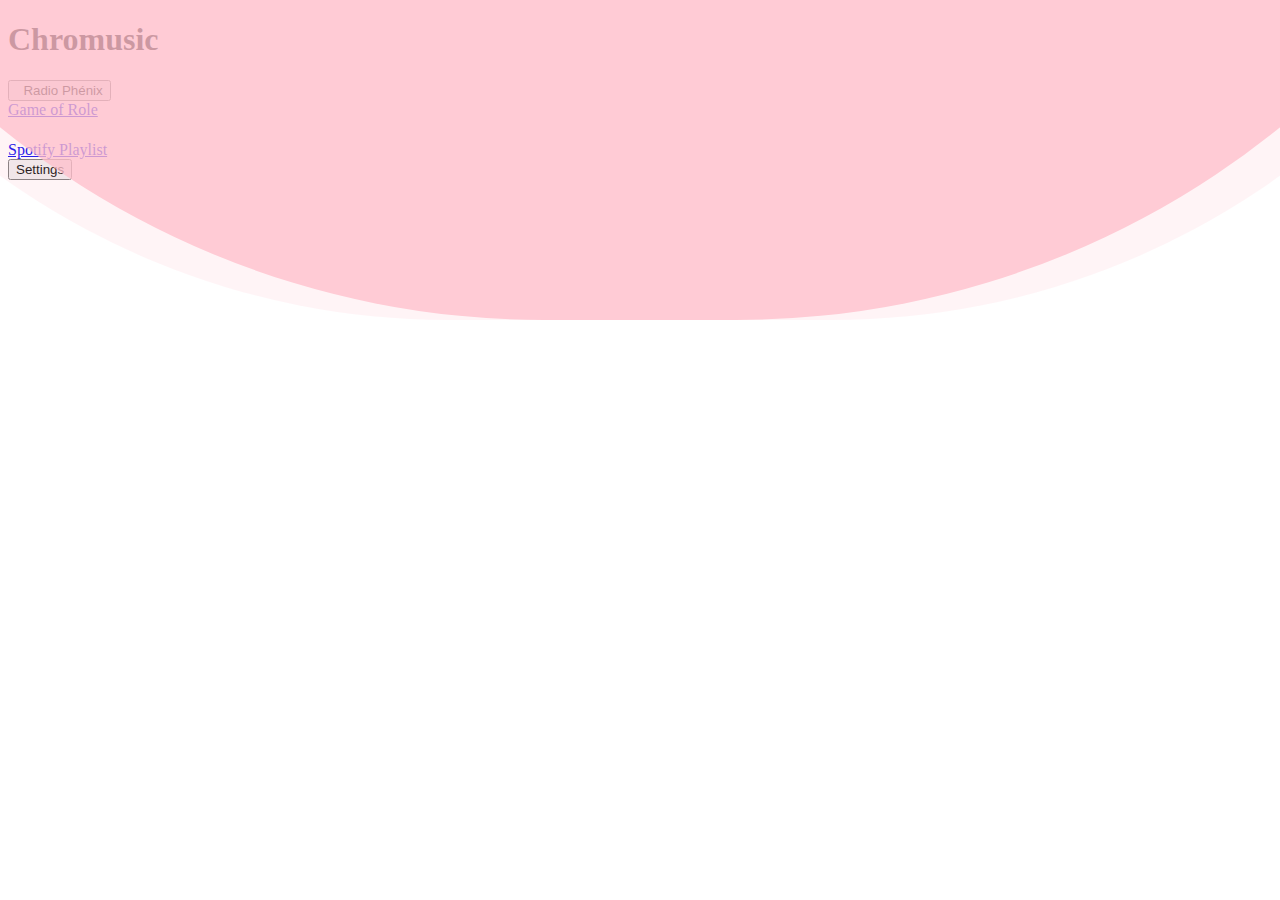
==== webPage/index.html @ 362e1045 "feat : add a special page to handle spotify" ====
<!DOCTYPE HTML>
<html>

<head>
    <meta charset="utf-8" />
    <meta name="viewport" content="width=device-width, initial-scale=1.0" />
    <script src="../bootstrap/jquery-1.12.4.min.js"></script>
    <script src="../bootstrap/bootstrap.min.js"></script>
    <link href="https://fonts.googleapis.com/css?family=Bungee|Source+Sans+Pro&display=swap" rel="stylesheet" />
    <link href="main.css" rel="stylesheet">
    <link href="../css/floatingBg.css" rel="stylesheet">
    <link rel="stylesheet" href="https://cdnjs.cloudflare.com/ajax/libs/font-awesome/5.15.3/css/all.min.css"
        integrity="sha512-iBBXm8fW90+nuLcSKlbmrPcLa0OT92xO1BIsZ+ywDWZCvqsWgccV3gFoRBv0z+8dLJgyAHIhR35VZc2oM/gI1w=="
        crossorigin="anonymous" referrerpolicy="no-referrer" />
    <link rel="icon" type="image/x-icon" href="../icon.png">
    <script src="js/main.js"></script>
    <script src="js/phenixRadio.js"></script>
    <title>Chromusic</title>
</head>

<body>
    <div class="floating-bg">
    </div>
    <div class="container">
        <div id="source-modal" class="modal" tabindex="-1" style="display: block;" aria-modal="true" role="dialog">
            <div class="modal-dialog modal-lg">
                <div class="modal-content">
                    <div class="modal-header">
                        <h1 class="modal-title">Chromusic</h1>
                    </div>
                    <div class="modal-body">
                        <div>
                            <button class="btn btn-secondary" id="phenixRadioPlayPauseButton">
                                <i class="fas fa-play fa-fw"></i>&nbsp; Radio Phénix
                            </button>
                        </div>
                        <div class="mt-2">
                            <a href="./spotify.html?playing=GameOfRole" class="btn btn-secondary">Game of Role</a>
                        </div>
                        <div class="mt-2">
                            <h5></h5>
                            <a href="./spotify.html?playing=Playlist" class="btn btn-secondary">Spotify Playlist</a>
                        </div>
                        <div class="mt-2">
                            <button type="button" class="btn btn-secondary" id="settingsButton">Settings</button>
                            <div id="additionalParams" style="display: none;" class="mt-2 ">
                                <h5>Themes available</h5>
                                <div class="row">
                                    <div class="col-6">
                                        <img src="./assets/themes/minty.png" alt="Minty Theme" class="img-fluid">
                                    </div>
                                    <div class="col-6">
                                        <img src="./assets/themes/quartz.png" alt="Quartz Theme" class="img-fluid">
                                    </div>
                                </div>
                                <div class="mt-1 row">
                                    <div class="col-6">
                                        <img src="./assets/themes/solar.png" alt="Solar Theme" class="img-fluid">
                                    </div>
                                    <div class="col-6">
                                        <img src="./assets/themes/vapor.png" alt="Vapor Theme" class="img-fluid">
                                    </div>
                                </div>
                                <div class="d-flex justify-content-between mt-2">
                                    <div class="col-6">
                                        <select class="form-select" id="themeSelector">
                                            <option value="vapor">Vapor</option>
                                            <option value="minty">Minty</option>
                                            <option value="quartz">Quartz</option>
                                            <option value="solar">Solar</option>
                                        </select>
                                    </div>
                                    <button class="btn btn-success" id="saveThemeButton">Save Theme</button>
                                </div>
                                <hr>
                                <p>Hello there, you can access to the shitty code <a
                                        href="https://github.com/HaiseB/chromusic" target="_blank">here</a>! &#128526;
                                </p>
                            </div>
                        </div>
                    </div>
                </div>
            </div>
        </div>
    </div>

</body>

</html>
---- webPage/main.css ----
.fade-in {
    animation: fadeIn 3s;
    -webkit-animation: fadeIn 3s;
    -moz-animation: fadeIn 3s;
    -o-animation: fadeIn 3s;
    -ms-animation: fadeIn 3s;
}

@keyframes fadeIn {
    0% {
        opacity: 0;
    }

    100% {
        opacity: 1;
    }
}

@-moz-keyframes fadeIn {
    0% {
        opacity: 0;
    }

    100% {
        opacity: 1;
    }
}

@-webkit-keyframes fadeIn {
    0% {
        opacity: 0;
    }

    100% {
        opacity: 1;
    }
}

@-o-keyframes fadeIn {
    0% {
        opacity: 0;
    }

    100% {
        opacity: 1;
    }
}

@-ms-keyframes fadeIn {
    0% {
        opacity: 0;
    }

    100% {
        opacity: 1;
    }
}
---- css/floatingBg.css ----
.floating-bg{
    width:150vw;
    height:150vw;
    background-color:pink;
    opacity:0.8;
    position:absolute;
    top:-125vw;
    left:calc(50% - 75vw);
    border-radius:45%;
    animation:rotate 30s infinite;
  }
  
  .floating-bg::before{
    content:"";
    width:100%;
    height:100%;
    background:pink;
    position:absolute;
    top: 0;
    left:0;
    border-radius: 40%;
    opacity:0.2;
    animation: rotate 30s infinite;
    
  }
  
  @keyframes rotate {
    0% {
      transform: rotate(0);
    }
  
    100% {
      transform: rotate(360deg);
    }
  }
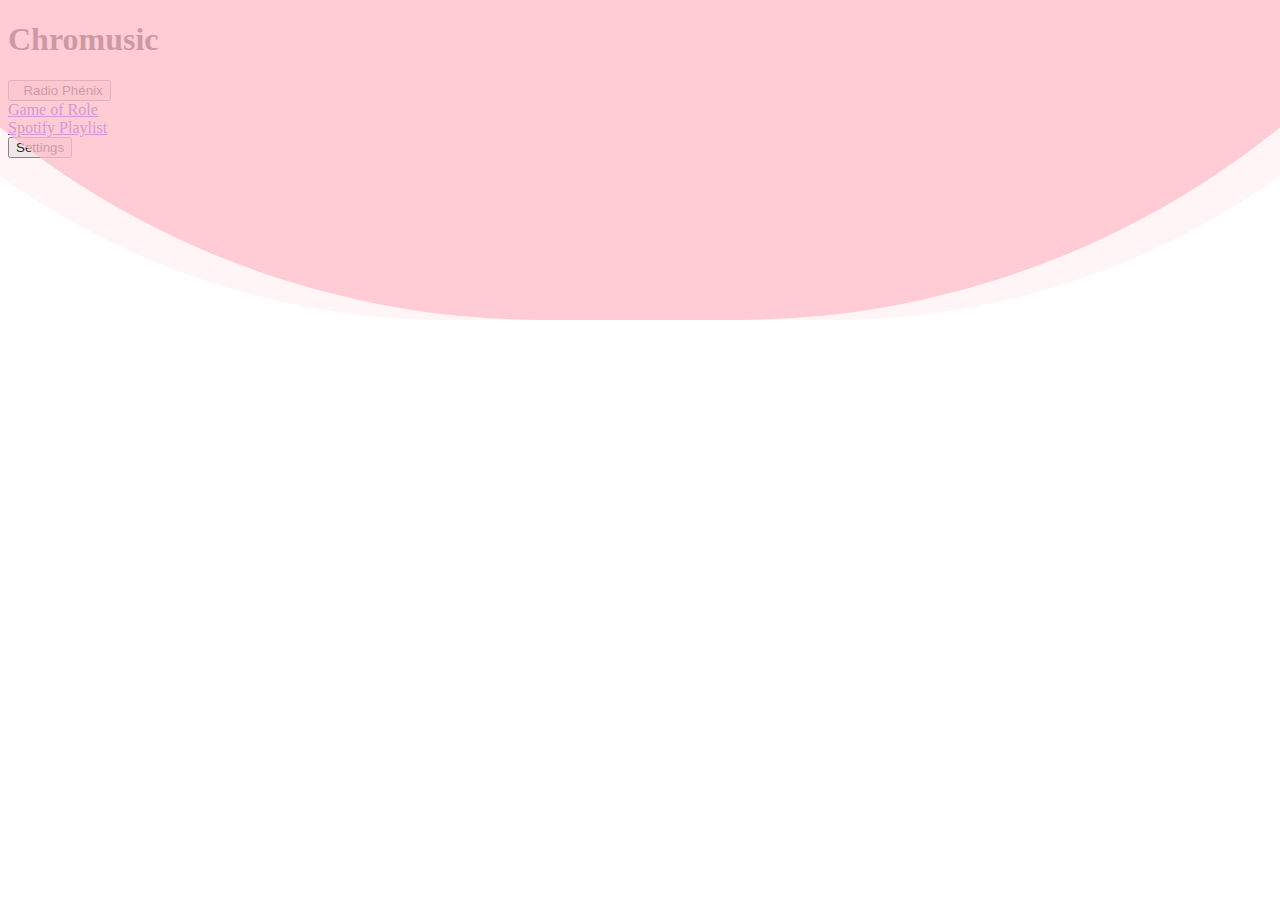
==== commit cbb7a486: "feat(spotify) : aded playlist + direct button but it does not work unfortunately" ====
--- a/webPage/index.html
+++ b/webPage/index.html
@@ -14,6 +14,8 @@
         crossorigin="anonymous" referrerpolicy="no-referrer" />
     <link rel="icon" type="image/x-icon" href="../icon.png">
     <script src="js/main.js"></script>
+    <script src="js/settings.js"></script>
+    <script src="js/themeSelectorForm.js"></script>
     <script src="js/phenixRadio.js"></script>
     <title>Chromusic</title>
 </head>
@@ -37,9 +39,9 @@
                         <div class="mt-2">
                             <a href="./spotify.html?playing=GameOfRole" class="btn btn-secondary">Game of Role</a>
                         </div>
-                        <div class="mt-2">
-                            <h5></h5>
-                            <a href="./spotify.html?playing=Playlist" class="btn btn-secondary">Spotify Playlist</a>
+                        <div class="btn-group mt-2" role="group" aria-label="Basic example">
+                            <a href="./spotify.html" class="btn btn-secondary">Spotify Playlist</a>
+                            <a href="./spotify.html?playing=true" class="btn btn-secondary"><i class="fas fa-play fa-fw"></i></a>
                         </div>
                         <div class="mt-2">
                             <button type="button" class="btn btn-secondary" id="settingsButton">Settings</button>
@@ -47,18 +49,22 @@
                                 <h5>Themes available</h5>
                                 <div class="row">
                                     <div class="col-6">
-                                        <img src="./assets/themes/minty.png" alt="Minty Theme" class="img-fluid">
+                                        <img id="mintyImage" src="./assets/themes/minty.png" alt="Minty Theme"
+                                            class="img-fluid">
                                     </div>
                                     <div class="col-6">
-                                        <img src="./assets/themes/quartz.png" alt="Quartz Theme" class="img-fluid">
+                                        <img id="quartzImage" src="./assets/themes/quartz.png" alt="Quartz Theme"
+                                            class="img-fluid">
                                     </div>
                                 </div>
-                                <div class="mt-1 row">
+                                <div class="row">
                                     <div class="col-6">
-                                        <img src="./assets/themes/solar.png" alt="Solar Theme" class="img-fluid">
+                                        <img id="solarImage" src="./assets/themes/solar.png" alt="Solar Theme"
+                                            class="img-fluid">
                                     </div>
                                     <div class="col-6">
-                                        <img src="./assets/themes/vapor.png" alt="Vapor Theme" class="img-fluid">
+                                        <img id="vaporImage" src="./assets/themes/vapor.png" alt="Vapor Theme"
+                                            class="img-fluid">
                                     </div>
                                 </div>
                                 <div class="d-flex justify-content-between mt-2">
@@ -73,9 +79,16 @@
                                     <button class="btn btn-success" id="saveThemeButton">Save Theme</button>
                                 </div>
                                 <hr>
-                                <p>Hello there, you can access to the shitty code <a
-                                        href="https://github.com/HaiseB/chromusic" target="_blank">here</a>! &#128526;
-                                </p>
+                                <figure class="text-end">
+                                    <blockquote class="blockquote">
+                                        <p class="mb-0">Hello there, you can access to the shitty code <a
+                                                href="https://github.com/HaiseB/chromusic" target="_blank">here</a>!
+                                            &#128526;</p>
+                                    </blockquote>
+                                    <figcaption class="blockquote-footer">
+                                        <cite title="Source Title">HaiseB</cite>
+                                    </figcaption>
+                                </figure>
                             </div>
                         </div>
                     </div>
--- a/webPage/main.css
+++ b/webPage/main.css
@@ -1,3 +1,15 @@
+.selected-theme {
+    opacity: 0.66;
+}
+
+.spotify-iframe {
+    margin-bottom: -80px;
+}
+
+.spotify-last-iframe {
+    height: 100px;
+}
+
 .fade-in {
     animation: fadeIn 3s;
     -webkit-animation: fadeIn 3s;
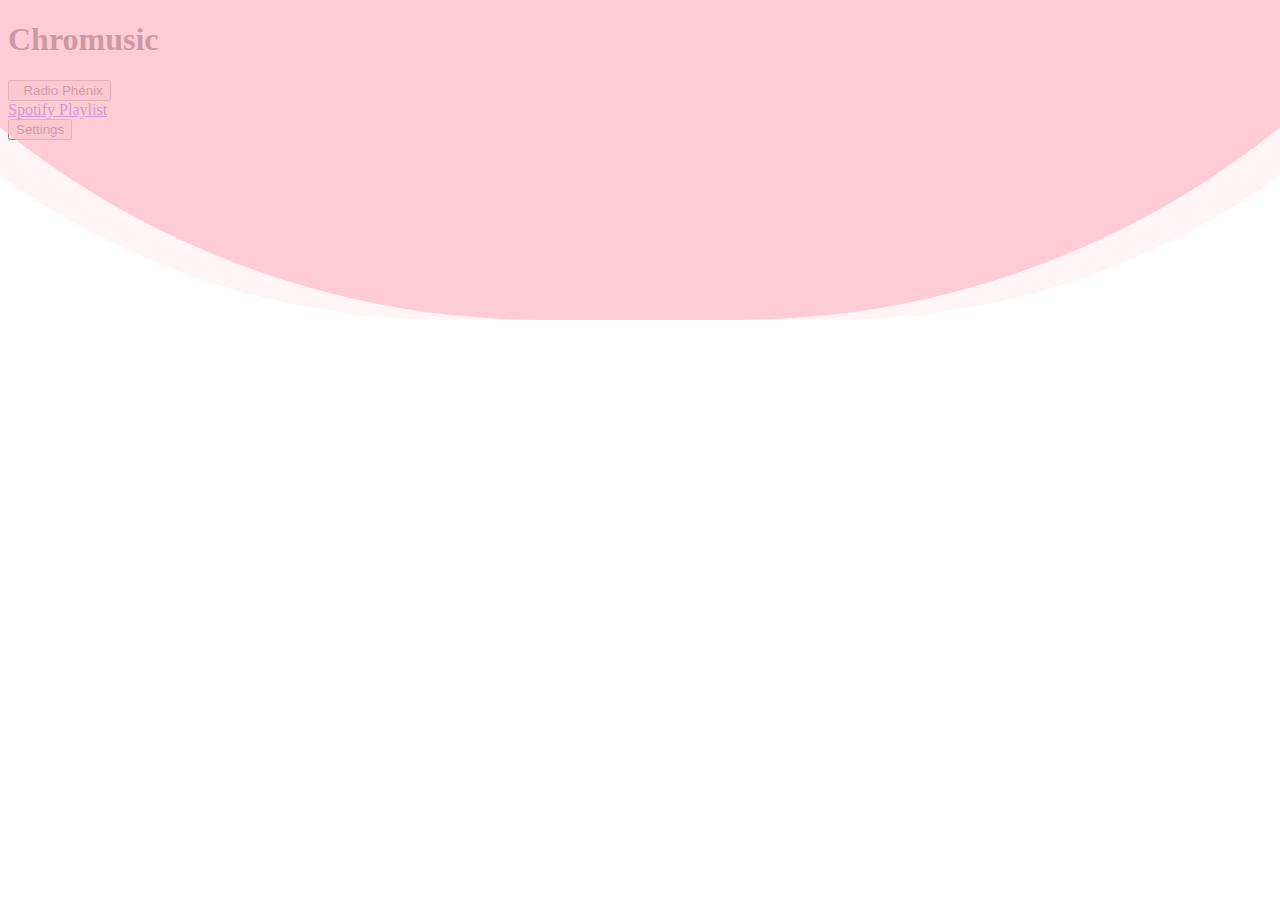
==== commit 942f9e9a: "refacto : remove game of role + rework iframe css to avoid replication for nothing" ====
--- a/webPage/index.html
+++ b/webPage/index.html
@@ -31,17 +31,14 @@
                         <h1 class="modal-title">Chromusic</h1>
                     </div>
                     <div class="modal-body">
-                        <div>
+                        <div class="d-flex justify-content-between">
                             <button class="btn btn-secondary" id="phenixRadioPlayPauseButton">
                                 <i class="fas fa-play fa-fw"></i>&nbsp; Radio Phénix
                             </button>
-                        </div>
-                        <div class="mt-2">
-                            <a href="./spotify.html?playing=GameOfRole" class="btn btn-secondary">Game of Role</a>
-                        </div>
-                        <div class="btn-group mt-2" role="group" aria-label="Basic example">
-                            <a href="./spotify.html" class="btn btn-secondary">Spotify Playlist</a>
-                            <a href="./spotify.html?playing=true" class="btn btn-secondary"><i class="fas fa-play fa-fw"></i></a>
+                            <div class="btn-group" role="group" aria-label="Basic example">
+                                <a href="./spotify.html" class="btn btn-secondary">Spotify Playlist</a>
+                                <a href="./spotify.html?playing=true" class="btn btn-secondary"><i class="fas fa-play fa-fw"></i></a>
+                            </div>
                         </div>
                         <div class="mt-2">
                             <button type="button" class="btn btn-secondary" id="settingsButton">Settings</button>
--- a/webPage/main.css
+++ b/webPage/main.css
@@ -2,11 +2,8 @@
     opacity: 0.66;
 }
 
-.spotify-iframe {
-    margin-bottom: -80px;
-}
-
-.spotify-last-iframe {
+.spotify-iframe,
+.spotify-iframe iframe {
     height: 100px;
 }
 
